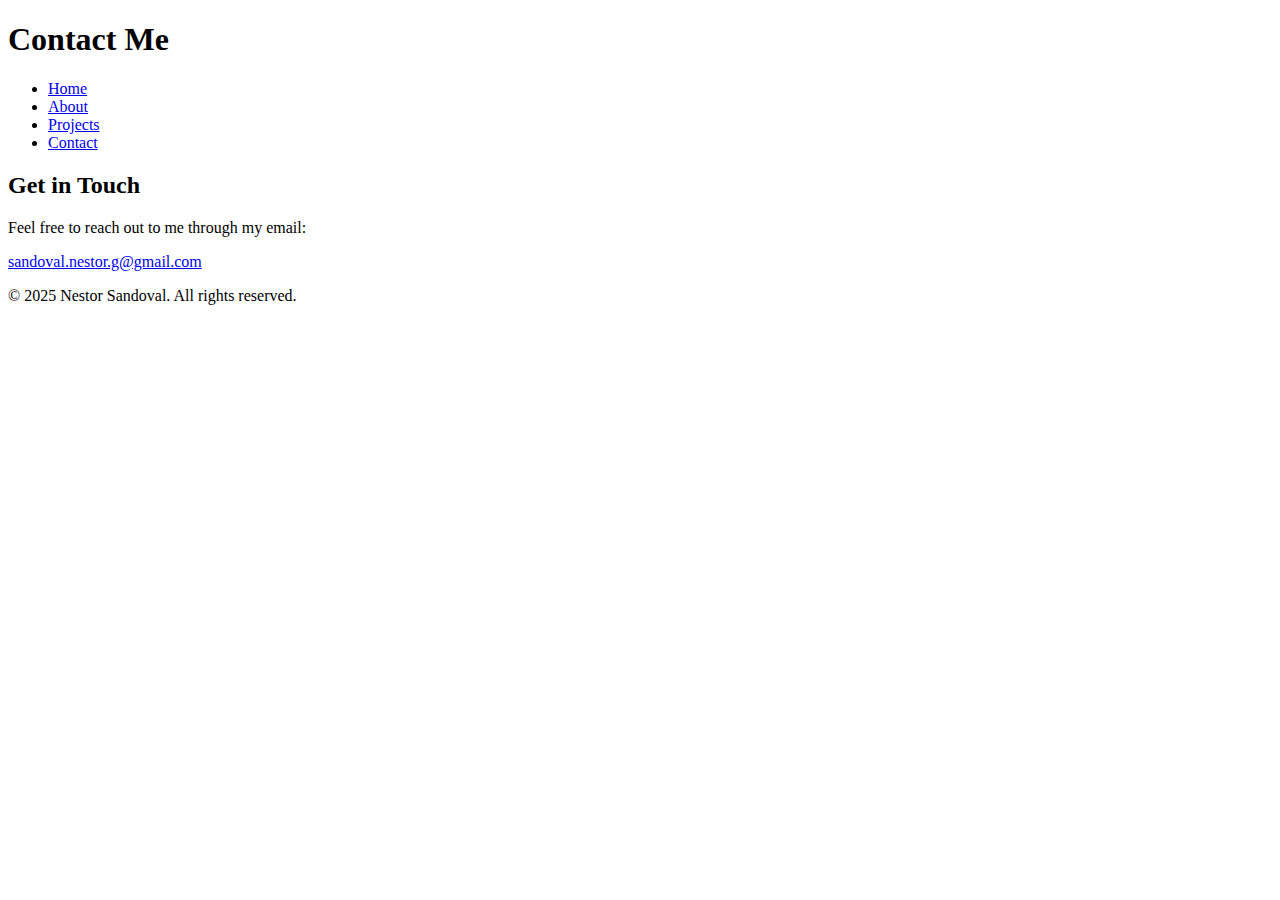
==== Contact.html @ 2d03b4fe "Add files via upload" ====
<!DOCTYPE html>
<html lang="en">
<head>
    <meta charset="UTF-8">
    <meta name="viewport" content="width=device-width, initial-scale=1.0">
    <title>Contact</title>
    <link rel="stylesheet" href="styles.css">
</head>
<body>
    <header>
        <h1>Contact Me</h1>
        <nav>
            <ul>
                <li><a href="./index.html">Home</a></li>
                <li><a href="./about.html">About</a></li>
                <li><a href="./Projects.html">Projects</a></li>
                <li><a href="./Contact.html">Contact</a></li>
            </ul>
        </nav>
    </header>
    <main>
        <section>
            <h2>Get in Touch</h2>
            <p>Feel free to reach out to me through my email:</p>
            <p><a href="mailto:sandoval.nestor.g@gmail.com">sandoval.nestor.g@gmail.com</a></p>
        </section>
    </main>
    <footer>
        <p>&copy; 2025 Nestor Sandoval. All rights reserved.</p>
    </footer>
</body>
</html>
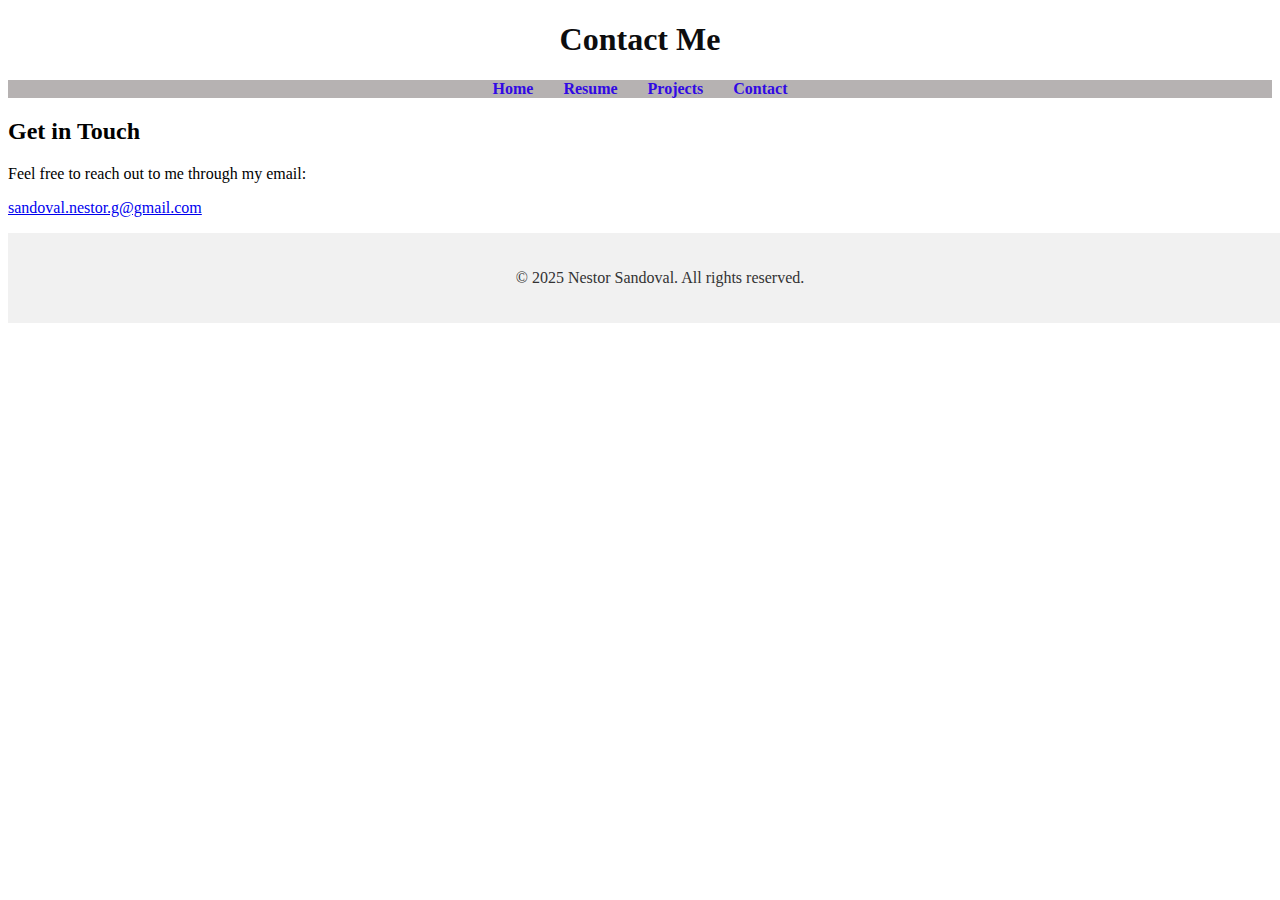
==== commit 9aefc6e7: "Add files via upload" ====
--- a/Contact.html
+++ b/Contact.html
@@ -9,10 +9,10 @@
 <body>
     <header>
         <h1>Contact Me</h1>
-        <nav>
+        <nav class="horizontal-nav">
             <ul>
                 <li><a href="./index.html">Home</a></li>
-                <li><a href="./about.html">About</a></li>
+                <li><a href="./Resume.html">Resume</a></li>
                 <li><a href="./Projects.html">Projects</a></li>
                 <li><a href="./Contact.html">Contact</a></li>
             </ul>
--- a/styles.css
+++ b/styles.css
@@ -0,0 +1,49 @@
+.horizontal-nav ul {
+    list-style: none;
+    padding: 0;
+    margin: 0;
+    display: flex;
+    justify-content: center;
+    background-color: #b6b2b2;
+    color: blue;
+}
+
+.horizontal-nav ul li {
+    margin: 0 15px;
+}
+
+.horizontal-nav ul li a {
+    text-decoration: none;
+    color: #3109e4;
+    font-weight: bold;
+}
+
+.horizontal-nav ul li a:hover {
+    color: #007BFF;
+}
+h1 {
+    text-align: center;
+    color: #0d0d0e;
+    font-size: 2em;
+}
+img {
+    display: block;
+    margin: 0 auto;
+    width: 200px; /* Set thumbnail width */
+    height: auto; /* Maintain aspect ratio */
+    border: 2px solid #ccc; /* Add a border for thumbnail effect */
+    border-radius: 8px; /* Slightly rounded corners */
+    box-shadow: 0 4px 6px rgba(0, 0, 0, 0.1); /* Add a subtle shadow */
+    float: left;
+    margin-bottom: 20px; /* Add spacing below the image */
+}
+footer {
+    text-align: center;
+    padding: 20px;
+    background-color: #f1f1f1;
+    color: #333;
+    position: relative; /* Change from fixed to relative */
+    bottom: 0;
+    width: 100%;
+    clear: both; /* Ensure footer clears floated elements */
+}